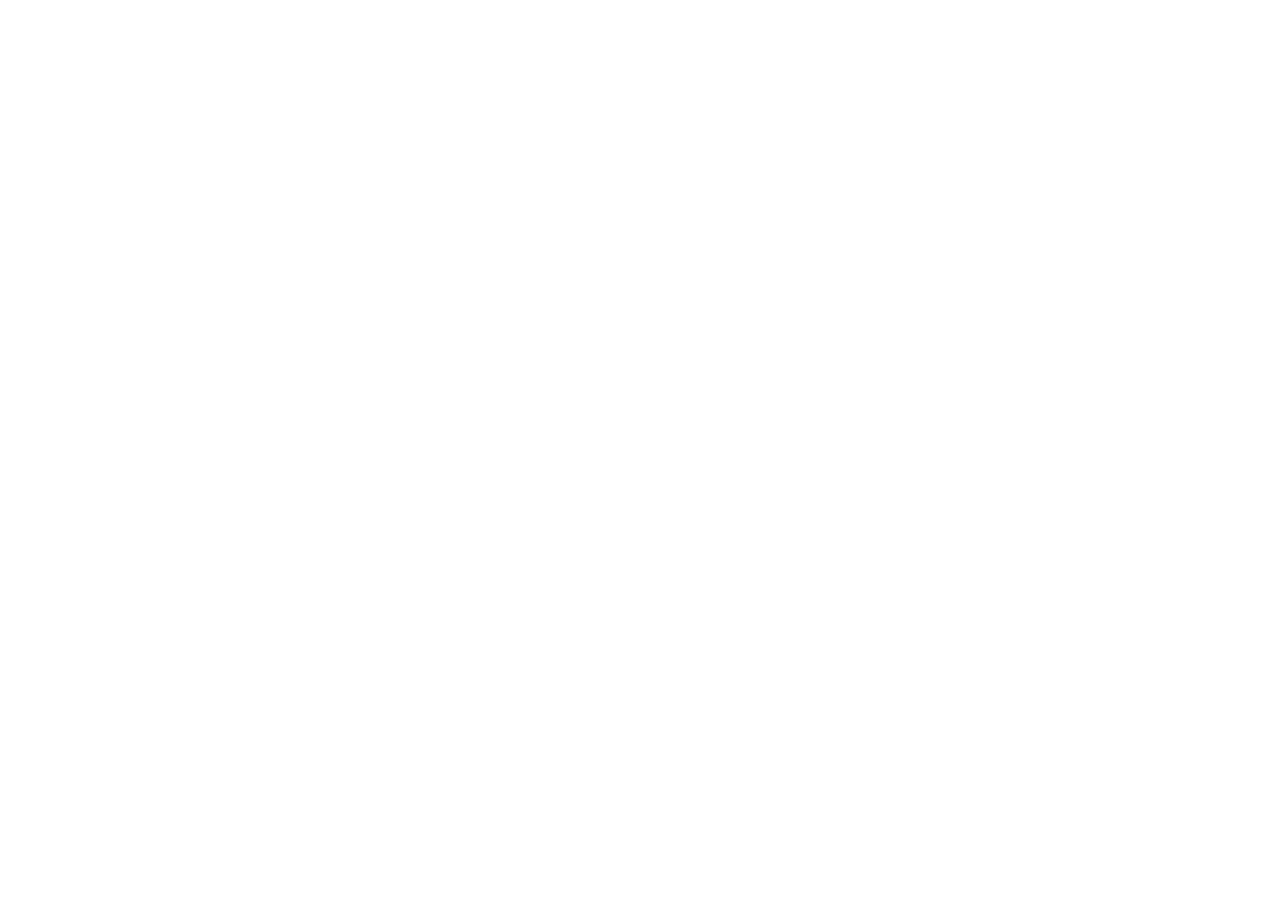
==== index.html @ 4ea997e1 "update" ====
<!DOCTYPE html>
<html>
  <head>
    <meta charset="utf-8" />
    <meta
      name="viewport"
      content="width=device-width, initial-scale=1, maximum-scale=1, minimum-scale=1, user-scalable=no"
    />
    <link
      rel="shortcut icon"
      type="image/x-icon"
      href="https://img.alicdn.com/tfs/TB1YHEpwUT1gK0jSZFhXXaAtVXa-28-27.svg"
    />
    <link rel="stylesheet" href="./css/vendors.48a88f27.chunk.css" />
    <link rel="stylesheet" href="./css/umi.86dddb07.css" />
    <script>
      window.routerBase = "/";
    </script>
    <script>
      //! umi version: 3.4.6
    </script>
  </head>
  <body>
    <div id="root"></div>

    <script src="https://cdn.staticfile.org/react/17.0.2/umd/react.production.min.js"></script>
    <script src="https://cdn.staticfile.org/react-dom/17.0.2/umd/react-dom.production.min.js"></script>
    <script src="./js/vendors.33ed75bf.chunk.js"></script>
    <script src="./js/umi.4b022963.js"></script>
  </body>
</html>
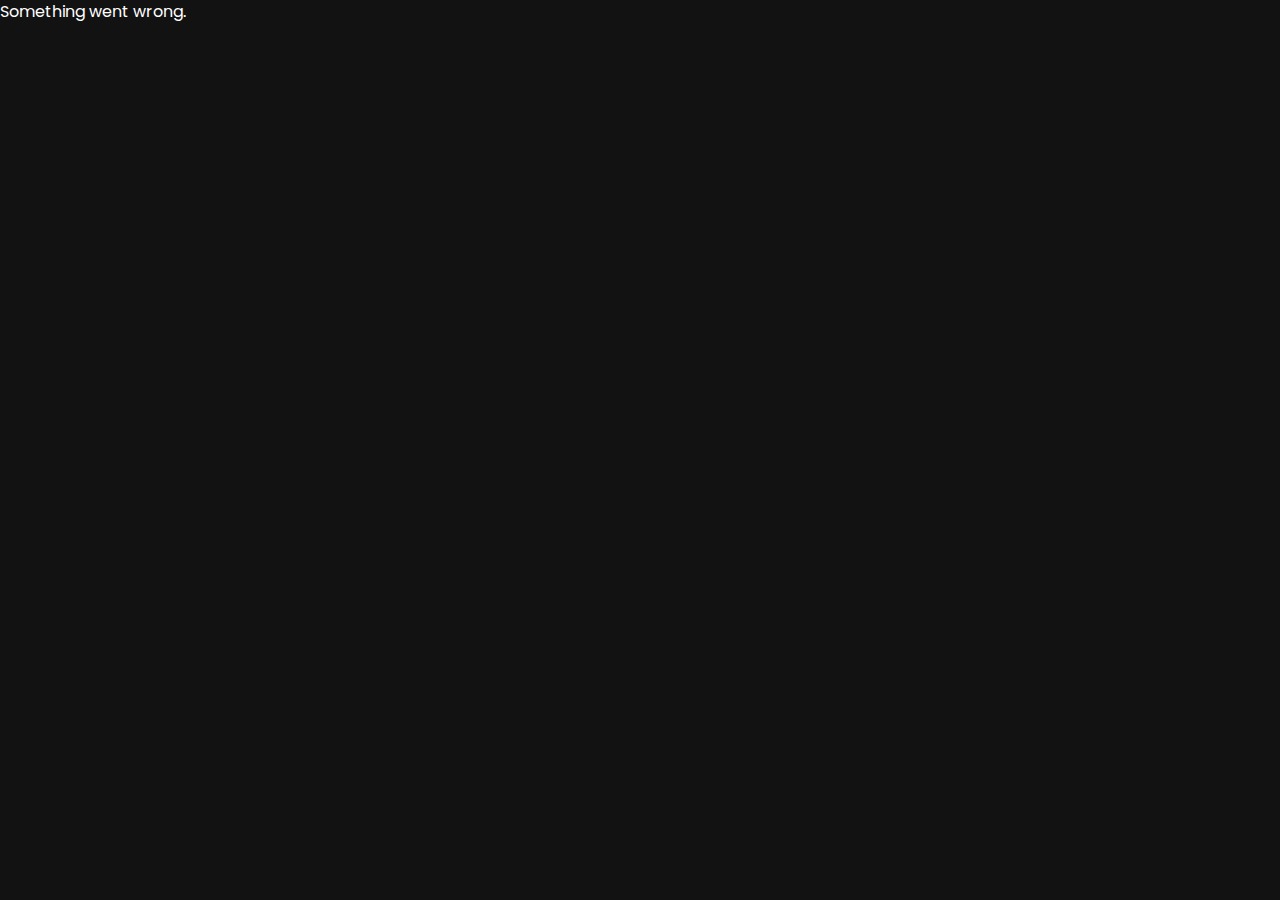
==== commit 19da47ca: "update" ====
--- a/index.html
+++ b/index.html
@@ -1,31 +1,15 @@
 <!DOCTYPE html>
-<html>
+<html lang="en">
   <head>
-    <meta charset="utf-8" />
-    <meta
-      name="viewport"
-      content="width=device-width, initial-scale=1, maximum-scale=1, minimum-scale=1, user-scalable=no"
-    />
-    <link
-      rel="shortcut icon"
-      type="image/x-icon"
-      href="https://img.alicdn.com/tfs/TB1YHEpwUT1gK0jSZFhXXaAtVXa-28-27.svg"
-    />
-    <link rel="stylesheet" href="./css/vendors.48a88f27.chunk.css" />
-    <link rel="stylesheet" href="./css/umi.86dddb07.css" />
-    <script>
-      window.routerBase = "/";
-    </script>
-    <script>
-      //! umi version: 3.4.6
-    </script>
+    <meta charset="UTF-8" />
+    <link rel="icon" type="image/svg+xml" href="/favicon.svg" />
+    <meta name="viewport" content="width=device-width, initial-scale=1.0" />
+    <title>J | Portfolio</title>
+    <script type="module" crossorigin src="/assets/index-5299adbe.js"></script>
+    <link rel="stylesheet" href="/assets/index-f9530851.css">
   </head>
   <body>
     <div id="root"></div>
-
-    <script src="https://cdn.staticfile.org/react/17.0.2/umd/react.production.min.js"></script>
-    <script src="https://cdn.staticfile.org/react-dom/17.0.2/umd/react-dom.production.min.js"></script>
-    <script src="./js/vendors.33ed75bf.chunk.js"></script>
-    <script src="./js/umi.4b022963.js"></script>
+    
   </body>
 </html>
--- a/assets/index-f9530851.css
+++ b/assets/index-f9530851.css
@@ -0,0 +1 @@
+@import"https://fonts.googleapis.com/css2?family=Poppins:wght@100;200;300;400;500;600;700;800;900&display=swap";.vertical-timeline *{-webkit-box-sizing:border-box;box-sizing:border-box}.vertical-timeline{width:95%;max-width:1170px;margin:0 auto;position:relative;padding:2em 0}.vertical-timeline:after{content:"";display:table;clear:both}.vertical-timeline:before{content:"";position:absolute;top:0;left:18px;height:100%;width:4px;background:var(--line-color)}.vertical-timeline.vertical-timeline--one-column-right:before{right:18px;left:unset}@media only screen and (min-width:1170px){.vertical-timeline.vertical-timeline--two-columns{width:90%}.vertical-timeline.vertical-timeline--two-columns:before{left:50%;margin-left:-2px}}.vertical-timeline-element{position:relative;margin:2em 0}.vertical-timeline-element>div{min-height:1px}.vertical-timeline-element:after{content:"";display:table;clear:both}.vertical-timeline-element:first-child{margin-top:0}.vertical-timeline-element:last-child{margin-bottom:0}@media only screen and (min-width:1170px){.vertical-timeline-element{margin:4em 0}.vertical-timeline-element:first-child{margin-top:0}.vertical-timeline-element:last-child{margin-bottom:0}}.vertical-timeline-element-icon{position:absolute;top:0;left:0;width:40px;height:40px;border-radius:50%;-webkit-box-shadow:0 0 0 4px #fff,inset 0 2px 0 rgba(0,0,0,.08),0 3px 0 4px rgba(0,0,0,.05);box-shadow:0 0 0 4px #fff,inset 0 2px #00000014,0 3px 0 4px #0000000d}.vertical-timeline--one-column-right .vertical-timeline-element-icon{right:0;left:unset}.vertical-timeline-element-icon svg{display:block;width:24px;height:24px;position:relative;left:50%;top:50%;margin-left:-12px;margin-top:-12px}@media only screen and (min-width:1170px){.vertical-timeline--two-columns .vertical-timeline-element-icon{width:60px;height:60px;left:50%;margin-left:-30px}}.vertical-timeline-element-icon{-webkit-transform:translateZ(0);-webkit-backface-visibility:hidden}.vertical-timeline--animate .vertical-timeline-element-icon.is-hidden{visibility:hidden}.vertical-timeline--animate .vertical-timeline-element-icon.bounce-in{visibility:visible;-webkit-animation:cd-bounce-1 .6s;animation:cd-bounce-1 .6s}@-webkit-keyframes cd-bounce-1{0%{opacity:0;-webkit-transform:scale(.5)}60%{opacity:1;-webkit-transform:scale(1.2)}to{-webkit-transform:scale(1)}}@keyframes cd-bounce-1{0%{opacity:0;-webkit-transform:scale(.5);transform:scale(.5)}60%{opacity:1;-webkit-transform:scale(1.2);transform:scale(1.2)}to{-webkit-transform:scale(1);transform:scale(1)}}.vertical-timeline-element-content{position:relative;margin-left:60px;background:#fff;border-radius:.25em;padding:1em;-webkit-box-shadow:0 3px 0 #ddd;box-shadow:0 3px #ddd}.vertical-timeline--one-column-right .vertical-timeline-element-content{margin-right:60px;margin-left:unset}.vertical-timeline-element--no-children .vertical-timeline-element-content{background:0 0;-webkit-box-shadow:none;box-shadow:none}.vertical-timeline-element-content:after{content:"";display:table;clear:both}.vertical-timeline-element-content h2{color:#303e49}.vertical-timeline-element-content .vertical-timeline-element-date,.vertical-timeline-element-content p{font-size:13px;font-size:.8125rem;font-weight:500}.vertical-timeline-element-content .vertical-timeline-element-date{display:inline-block}.vertical-timeline-element-content p{margin:1em 0 0;line-height:1.6}.vertical-timeline-element-title,.vertical-timeline-element-subtitle{margin:0}.vertical-timeline-element-content .vertical-timeline-element-date{float:left;padding:.8em 0;opacity:.7}.vertical-timeline-element-content-arrow{content:"";position:absolute;top:16px;right:100%;height:0;width:0;border:7px solid transparent;border-right:7px solid #fff}.vertical-timeline--one-column-right .vertical-timeline-element-content-arrow{content:"";position:absolute;top:16px;right:unset;left:100%;height:0;width:0;border:7px solid transparent;border-left:7px solid #fff}.vertical-timeline--one-column-right .vertical-timeline-element-content:before{left:100%;border-left:7px solid #fff;border-right:unset}.vertical-timeline-element--no-children .vertical-timeline-element-content:before{display:none}.vertical-timeline-element--no-children .vertical-timeline-element-content-arrow{display:none}@media only screen and (min-width:768px){.vertical-timeline-element-content h2{font-size:20px;font-size:1.25rem}.vertical-timeline-element-content p{font-size:16px;font-size:1rem}.vertical-timeline-element-content .vertical-timeline-element-date{font-size:14px;font-size:.875rem}}@media only screen and (min-width:1170px){.vertical-timeline--two-columns .vertical-timeline-element-content{margin-left:0;padding:1.5em;width:44%}.vertical-timeline--two-columns .vertical-timeline-element-content-arrow{top:24px;left:100%;-webkit-transform:rotate(180deg);transform:rotate(180deg)}.vertical-timeline--two-columns .vertical-timeline-element-content .vertical-timeline-element-date{position:absolute;width:100%;left:124%;top:6px;font-size:16px;font-size:1rem}.vertical-timeline--two-columns .vertical-timeline-element.vertical-timeline-element--right .vertical-timeline-element-content,.vertical-timeline--two-columns .vertical-timeline-element:nth-child(even):not(.vertical-timeline-element--left) .vertical-timeline-element-content{float:right}.vertical-timeline--two-columns .vertical-timeline-element.vertical-timeline-element--right .vertical-timeline-element-content-arrow,.vertical-timeline--two-columns .vertical-timeline-element:nth-child(even):not(.vertical-timeline-element--left) .vertical-timeline-element-content-arrow{top:24px;left:auto;right:100%;-webkit-transform:rotate(0);transform:rotate(0)}.vertical-timeline--one-column-right .vertical-timeline-element.vertical-timeline-element--right .vertical-timeline-element-content-arrow,.vertical-timeline--one-column-right .vertical-timeline-element:nth-child(even):not(.vertical-timeline-element--left) .vertical-timeline-element-content-arrow{top:24px;left:100%;right:auto;-webkit-transform:rotate(0);transform:rotate(0)}.vertical-timeline--two-columns .vertical-timeline-element.vertical-timeline-element--right .vertical-timeline-element-content .vertical-timeline-element-date,.vertical-timeline--two-columns .vertical-timeline-element:nth-child(even):not(.vertical-timeline-element--left) .vertical-timeline-element-content .vertical-timeline-element-date{left:auto;right:124%;text-align:right}}.vertical-timeline--animate .vertical-timeline-element-content.is-hidden{visibility:hidden}.vertical-timeline--animate .vertical-timeline-element-content.bounce-in{visibility:visible;-webkit-animation:cd-bounce-2 .6s;animation:cd-bounce-2 .6s}@media only screen and (min-width:1170px){.vertical-timeline--two-columns.vertical-timeline--animate .vertical-timeline-element.vertical-timeline-element--right .vertical-timeline-element-content.bounce-in,.vertical-timeline--two-columns.vertical-timeline--animate .vertical-timeline-element:nth-child(even):not(.vertical-timeline-element--left) .vertical-timeline-element-content.bounce-in{-webkit-animation:cd-bounce-2-inverse .6s;animation:cd-bounce-2-inverse .6s}}@media only screen and (max-width:1169px){.vertical-timeline--animate .vertical-timeline-element-content.bounce-in{visibility:visible;-webkit-animation:cd-bounce-2-inverse .6s;animation:cd-bounce-2-inverse .6s}}@-webkit-keyframes cd-bounce-2{0%{opacity:0;-webkit-transform:translateX(-100px)}60%{opacity:1;-webkit-transform:translateX(20px)}to{-webkit-transform:translateX(0)}}@keyframes cd-bounce-2{0%{opacity:0;-webkit-transform:translateX(-100px);transform:translate(-100px)}60%{opacity:1;-webkit-transform:translateX(20px);transform:translate(20px)}to{-webkit-transform:translateX(0);transform:translate(0)}}@-webkit-keyframes cd-bounce-2-inverse{0%{opacity:0;-webkit-transform:translateX(100px)}60%{opacity:1;-webkit-transform:translateX(-20px)}to{-webkit-transform:translateX(0)}}@keyframes cd-bounce-2-inverse{0%{opacity:0;-webkit-transform:translateX(100px);transform:translate(100px)}60%{opacity:1;-webkit-transform:translateX(-20px);transform:translate(-20px)}to{-webkit-transform:translateX(0);transform:translate(0)}}*,:before,:after{box-sizing:border-box;border-width:0;border-style:solid;border-color:#e5e7eb}:before,:after{--tw-content: ""}html{line-height:1.5;-webkit-text-size-adjust:100%;-moz-tab-size:4;-o-tab-size:4;tab-size:4;font-family:ui-sans-serif,system-ui,-apple-system,BlinkMacSystemFont,Segoe UI,Roboto,Helvetica Neue,Arial,Noto Sans,sans-serif,"Apple Color Emoji","Segoe UI Emoji",Segoe UI Symbol,"Noto Color Emoji";font-feature-settings:normal}body{margin:0;line-height:inherit}hr{height:0;color:inherit;border-top-width:1px}abbr:where([title]){-webkit-text-decoration:underline dotted;text-decoration:underline dotted}h1,h2,h3,h4,h5,h6{font-size:inherit;font-weight:inherit}a{color:inherit;text-decoration:inherit}b,strong{font-weight:bolder}code,kbd,samp,pre{font-family:ui-monospace,SFMono-Regular,Menlo,Monaco,Consolas,Liberation Mono,Courier New,monospace;font-size:1em}small{font-size:80%}sub,sup{font-size:75%;line-height:0;position:relative;vertical-align:baseline}sub{bottom:-.25em}sup{top:-.5em}table{text-indent:0;border-color:inherit;border-collapse:collapse}button,input,optgroup,select,textarea{font-family:inherit;font-size:100%;font-weight:inherit;line-height:inherit;color:inherit;margin:0;padding:0}button,select{text-transform:none}button,[type=button],[type=reset],[type=submit]{-webkit-appearance:button;background-color:transparent;background-image:none}:-moz-focusring{outline:auto}:-moz-ui-invalid{box-shadow:none}progress{vertical-align:baseline}::-webkit-inner-spin-button,::-webkit-outer-spin-button{height:auto}[type=search]{-webkit-appearance:textfield;outline-offset:-2px}::-webkit-search-decoration{-webkit-appearance:none}::-webkit-file-upload-button{-webkit-appearance:button;font:inherit}summary{display:list-item}blockquote,dl,dd,h1,h2,h3,h4,h5,h6,hr,figure,p,pre{margin:0}fieldset{margin:0;padding:0}legend{padding:0}ol,ul,menu{list-style:none;margin:0;padding:0}textarea{resize:vertical}input::-moz-placeholder,textarea::-moz-placeholder{opacity:1;color:#9ca3af}input::placeholder,textarea::placeholder{opacity:1;color:#9ca3af}button,[role=button]{cursor:pointer}:disabled{cursor:default}img,svg,video,canvas,audio,iframe,embed,object{display:block;vertical-align:middle}img,video{max-width:100%;height:auto}[hidden]{display:none}*,:before,:after{--tw-border-spacing-x: 0;--tw-border-spacing-y: 0;--tw-translate-x: 0;--tw-translate-y: 0;--tw-rotate: 0;--tw-skew-x: 0;--tw-skew-y: 0;--tw-scale-x: 1;--tw-scale-y: 1;--tw-pan-x: ;--tw-pan-y: ;--tw-pinch-zoom: ;--tw-scroll-snap-strictness: proximity;--tw-ordinal: ;--tw-slashed-zero: ;--tw-numeric-figure: ;--tw-numeric-spacing: ;--tw-numeric-fraction: ;--tw-ring-inset: ;--tw-ring-offset-width: 0px;--tw-ring-offset-color: #fff;--tw-ring-color: rgb(59 130 246 / .5);--tw-ring-offset-shadow: 0 0 #0000;--tw-ring-shadow: 0 0 #0000;--tw-shadow: 0 0 #0000;--tw-shadow-colored: 0 0 #0000;--tw-blur: ;--tw-brightness: ;--tw-contrast: ;--tw-grayscale: ;--tw-hue-rotate: ;--tw-invert: ;--tw-saturate: ;--tw-sepia: ;--tw-drop-shadow: ;--tw-backdrop-blur: ;--tw-backdrop-brightness: ;--tw-backdrop-contrast: ;--tw-backdrop-grayscale: ;--tw-backdrop-hue-rotate: ;--tw-backdrop-invert: ;--tw-backdrop-opacity: ;--tw-backdrop-saturate: ;--tw-backdrop-sepia: }::backdrop{--tw-border-spacing-x: 0;--tw-border-spacing-y: 0;--tw-translate-x: 0;--tw-translate-y: 0;--tw-rotate: 0;--tw-skew-x: 0;--tw-skew-y: 0;--tw-scale-x: 1;--tw-scale-y: 1;--tw-pan-x: ;--tw-pan-y: ;--tw-pinch-zoom: ;--tw-scroll-snap-strictness: proximity;--tw-ordinal: ;--tw-slashed-zero: ;--tw-numeric-figure: ;--tw-numeric-spacing: ;--tw-numeric-fraction: ;--tw-ring-inset: ;--tw-ring-offset-width: 0px;--tw-ring-offset-color: #fff;--tw-ring-color: rgb(59 130 246 / .5);--tw-ring-offset-shadow: 0 0 #0000;--tw-ring-shadow: 0 0 #0000;--tw-shadow: 0 0 #0000;--tw-shadow-colored: 0 0 #0000;--tw-blur: ;--tw-brightness: ;--tw-contrast: ;--tw-grayscale: ;--tw-hue-rotate: ;--tw-invert: ;--tw-saturate: ;--tw-sepia: ;--tw-drop-shadow: ;--tw-backdrop-blur: ;--tw-backdrop-brightness: ;--tw-backdrop-contrast: ;--tw-backdrop-grayscale: ;--tw-backdrop-hue-rotate: ;--tw-backdrop-invert: ;--tw-backdrop-opacity: ;--tw-backdrop-saturate: ;--tw-backdrop-sepia: }.static{position:static}.fixed{position:fixed}.absolute{position:absolute}.relative{position:relative}.inset-0{top:0px;right:0px;bottom:0px;left:0px}.bottom-32{bottom:8rem}.right-0{right:0px}.top-0{top:0px}.top-20{top:5rem}.top-\[120px\]{top:120px}.z-0{z-index:0}.z-10{z-index:10}.z-20{z-index:20}.z-\[-1\]{z-index:-1}.m-0{margin:0}.m-3{margin:.75rem}.mx-4{margin-left:1rem;margin-right:1rem}.mx-auto{margin-left:auto;margin-right:auto}.my-2{margin-top:.5rem;margin-bottom:.5rem}.-mt-20{margin-top:-5rem}.mb-1{margin-bottom:.25rem}.mb-4{margin-bottom:1rem}.ml-5{margin-left:1.25rem}.mt-1{margin-top:.25rem}.mt-12{margin-top:3rem}.mt-2{margin-top:.5rem}.mt-20{margin-top:5rem}.mt-3{margin-top:.75rem}.mt-4{margin-top:1rem}.mt-5{margin-top:1.25rem}.mt-7{margin-top:1.75rem}.flex{display:flex}.hidden{display:none}.h-1\/2{height:50%}.h-10{height:2.5rem}.h-14{height:3.5rem}.h-16{height:4rem}.h-28{height:7rem}.h-3{height:.75rem}.h-40{height:10rem}.h-5{height:1.25rem}.h-\[230px\]{height:230px}.h-\[28px\]{height:28px}.h-\[350px\]{height:350px}.h-\[455px\]{height:455px}.h-\[60\%\]{height:60%}.h-\[64px\]{height:64px}.h-auto{height:auto}.h-full{height:100%}.h-screen{height:100vh}.min-h-\[280px\]{min-height:280px}.min-h-\[300px\]{min-height:300px}.w-1{width:.25rem}.w-1\/2{width:50%}.w-10{width:2.5rem}.w-14{width:3.5rem}.w-16{width:4rem}.w-28{width:7rem}.w-3{width:.75rem}.w-5{width:1.25rem}.w-\[28px\]{width:28px}.w-\[35px\]{width:35px}.w-\[60\%\]{width:60%}.w-fit{width:-moz-fit-content;width:fit-content}.w-full{width:100%}.min-w-\[140px\]{min-width:140px}.max-w-3xl{max-width:48rem}.max-w-7xl{max-width:80rem}.flex-1{flex:1 1 0%}.flex-\[0\.75\]{flex:.75}.cursor-pointer{cursor:pointer}.list-disc{list-style-type:disc}.list-none{list-style-type:none}.flex-row{flex-direction:row}.flex-col{flex-direction:column}.flex-col-reverse{flex-direction:column-reverse}.flex-wrap{flex-wrap:wrap}.items-start{align-items:flex-start}.items-center{align-items:center}.justify-end{justify-content:flex-end}.justify-center{justify-content:center}.justify-between{justify-content:space-between}.justify-evenly{justify-content:space-evenly}.gap-1{gap:.25rem}.gap-10{gap:2.5rem}.gap-2{gap:.5rem}.gap-4{gap:1rem}.gap-5{gap:1.25rem}.gap-7{gap:1.75rem}.gap-8{gap:2rem}.space-y-2>:not([hidden])~:not([hidden]){--tw-space-y-reverse: 0;margin-top:calc(.5rem * calc(1 - var(--tw-space-y-reverse)));margin-bottom:calc(.5rem * var(--tw-space-y-reverse))}.overflow-hidden{overflow:hidden}.rounded-2xl{border-radius:1rem}.rounded-3xl{border-radius:1.5rem}.rounded-\[20px\]{border-radius:20px}.rounded-full{border-radius:9999px}.rounded-lg{border-radius:.5rem}.rounded-xl{border-radius:.75rem}.border-4{border-width:4px}.border-none{border-style:none}.border-secondary{--tw-border-opacity: 1;border-color:rgb(170 166 195 / var(--tw-border-opacity))}.bg-\[\#915eff\]{--tw-bg-opacity: 1;background-color:rgb(145 94 255 / var(--tw-bg-opacity))}.bg-black-100{--tw-bg-opacity: 1;background-color:rgb(16 13 37 / var(--tw-bg-opacity))}.bg-black-200{--tw-bg-opacity: 1;background-color:rgb(9 3 37 / var(--tw-bg-opacity))}.bg-primary{--tw-bg-opacity: 1;background-color:rgb(5 8 22 / var(--tw-bg-opacity))}.bg-secondary{--tw-bg-opacity: 1;background-color:rgb(170 166 195 / var(--tw-bg-opacity))}.bg-tertiary{--tw-bg-opacity: 1;background-color:rgb(21 16 48 / var(--tw-bg-opacity))}.bg-hero-pattern{background-image:url(/assets/herobg-ecbfddc8.png)}.bg-cover{background-size:cover}.bg-center{background-position:center}.bg-no-repeat{background-repeat:no-repeat}.object-contain{-o-object-fit:contain;object-fit:contain}.object-cover{-o-object-fit:cover;object-fit:cover}.p-10{padding:2.5rem}.p-2{padding:.5rem}.p-5{padding:1.25rem}.p-6{padding:1.5rem}.p-8{padding:2rem}.p-\[1px\]{padding:1px}.px-12{padding-left:3rem;padding-right:3rem}.px-6{padding-left:1.5rem;padding-right:1.5rem}.px-8{padding-left:2rem;padding-right:2rem}.py-10{padding-top:2.5rem;padding-bottom:2.5rem}.py-3{padding-top:.75rem;padding-bottom:.75rem}.py-4{padding-top:1rem;padding-bottom:1rem}.py-5{padding-top:1.25rem;padding-bottom:1.25rem}.py-6{padding-top:1.5rem;padding-bottom:1.5rem}.pb-14{padding-bottom:3.5rem}.pl-1{padding-left:.25rem}.text-center{text-align:center}.text-\[12px\]{font-size:12px}.text-\[14px\]{font-size:14px}.text-\[16px\]{font-size:16px}.text-\[17px\]{font-size:17px}.text-\[18px\]{font-size:18px}.text-\[20px\]{font-size:20px}.text-\[24px\]{font-size:24px}.text-\[30px\]{font-size:30px}.text-\[40px\]{font-size:40px}.text-\[48px\]{font-size:48px}.font-black{font-weight:900}.font-bold{font-weight:700}.font-medium{font-weight:500}.font-semibold{font-weight:600}.uppercase{text-transform:uppercase}.leading-\[30px\]{line-height:30px}.tracking-wider{letter-spacing:.05em}.text-\[\#915eff\]{--tw-text-opacity: 1;color:rgb(145 94 255 / var(--tw-text-opacity))}.text-\[\#dfd9ff\]{--tw-text-opacity: 1;color:rgb(223 217 255 / var(--tw-text-opacity))}.text-secondary{--tw-text-opacity: 1;color:rgb(170 166 195 / var(--tw-text-opacity))}.text-white{--tw-text-opacity: 1;color:rgb(255 255 255 / var(--tw-text-opacity))}.text-white-100{--tw-text-opacity: 1;color:rgb(243 243 243 / var(--tw-text-opacity))}.shadow-card{--tw-shadow: 0px 35px 120px -15px #211e35;--tw-shadow-colored: 0px 35px 120px -15px var(--tw-shadow-color);box-shadow:var(--tw-ring-offset-shadow, 0 0 #0000),var(--tw-ring-shadow, 0 0 #0000),var(--tw-shadow)}.shadow-md{--tw-shadow: 0 4px 6px -1px rgb(0 0 0 / .1), 0 2px 4px -2px rgb(0 0 0 / .1);--tw-shadow-colored: 0 4px 6px -1px var(--tw-shadow-color), 0 2px 4px -2px var(--tw-shadow-color);box-shadow:var(--tw-ring-offset-shadow, 0 0 #0000),var(--tw-ring-shadow, 0 0 #0000),var(--tw-shadow)}.shadow-primary{--tw-shadow-color: #050816;--tw-shadow: var(--tw-shadow-colored)}.outline-none{outline:2px solid transparent;outline-offset:2px}.transition{transition-property:color,background-color,border-color,text-decoration-color,fill,stroke,opacity,box-shadow,transform,filter,-webkit-backdrop-filter;transition-property:color,background-color,border-color,text-decoration-color,fill,stroke,opacity,box-shadow,transform,filter,backdrop-filter;transition-property:color,background-color,border-color,text-decoration-color,fill,stroke,opacity,box-shadow,transform,filter,backdrop-filter,-webkit-backdrop-filter;transition-timing-function:cubic-bezier(.4,0,.2,1);transition-duration:.15s}*{margin:0;padding:0;box-sizing:border-box;font-family:Poppins,sans-serif;scroll-behavior:smooth;color-scheme:dark}.hash-span{margin-top:-100px;padding-bottom:100px;display:block}.black-gradient{background:#000000;background:linear-gradient(to right,#434343,#000000)}.violet-gradient{background:#804dee;background:linear-gradient(-90deg,#804dee 0%,rgba(60,51,80,0) 100%);background:-webkit-linear-gradient(-90deg,#804dee 0%,rgba(60,51,80,0) 100%)}.green-pink-gradient{background:"#00cea8";background:linear-gradient(90.13deg,#00cea8 1.9%,#bf61ff 97.5%);background:-webkit-linear-gradient(-90.13deg,#00cea8 1.9%,#bf61ff 97.5%)}.orange-text-gradient{background:#f12711;background:linear-gradient(to top,#f12711,#f5af19);-webkit-background-clip:text;-webkit-text-fill-color:transparent}.green-text-gradient{background:#11998e;background:linear-gradient(to top,#11998e,#38ef7d);-webkit-background-clip:text;-webkit-text-fill-color:transparent}.blue-text-gradient{background:#56ccf2;background:linear-gradient(to top,#2f80ed,#56ccf2);-webkit-background-clip:text;-webkit-text-fill-color:transparent}.pink-text-gradient{background:#ec008c;background:linear-gradient(to top,#ec008c,#fc6767);-webkit-background-clip:text;-webkit-text-fill-color:transparent}.canvas-loader{font-size:10px;width:1em;height:1em;border-radius:50%;position:relative;text-indent:-9999em;animation:mulShdSpin 1.1s infinite ease;transform:translateZ(0)}@keyframes mulShdSpin{0%,to{box-shadow:0 -2.6em #fff,1.8em -1.8em #fff3,2.5em 0 #fff3,1.75em 1.75em #fff3,0 2.5em #fff3,-1.8em 1.8em #fff3,-2.6em 0 #ffffff80,-1.8em -1.8em #ffffffb3}12.5%{box-shadow:0 -2.6em #ffffffb3,1.8em -1.8em #fff,2.5em 0 #fff3,1.75em 1.75em #fff3,0 2.5em #fff3,-1.8em 1.8em #fff3,-2.6em 0 #fff3,-1.8em -1.8em #ffffff80}25%{box-shadow:0 -2.6em #ffffff80,1.8em -1.8em #ffffffb3,2.5em 0 #fff,1.75em 1.75em #fff3,0 2.5em #fff3,-1.8em 1.8em #fff3,-2.6em 0 #fff3,-1.8em -1.8em #fff3}37.5%{box-shadow:0 -2.6em #fff3,1.8em -1.8em #ffffff80,2.5em 0 #ffffffb3,1.75em 1.75em #fff,0 2.5em #fff3,-1.8em 1.8em #fff3,-2.6em 0 #fff3,-1.8em -1.8em #fff3}50%{box-shadow:0 -2.6em #fff3,1.8em -1.8em #fff3,2.5em 0 #ffffff80,1.75em 1.75em #ffffffb3,0 2.5em #fff,-1.8em 1.8em #fff3,-2.6em 0 #fff3,-1.8em -1.8em #fff3}62.5%{box-shadow:0 -2.6em #fff3,1.8em -1.8em #fff3,2.5em 0 #fff3,1.75em 1.75em #ffffff80,0 2.5em #ffffffb3,-1.8em 1.8em #fff,-2.6em 0 #fff3,-1.8em -1.8em #fff3}75%{box-shadow:0 -2.6em #fff3,1.8em -1.8em #fff3,2.5em 0 #fff3,1.75em 1.75em #fff3,0 2.5em #ffffff80,-1.8em 1.8em #ffffffb3,-2.6em 0 #fff,-1.8em -1.8em #fff3}87.5%{box-shadow:0 -2.6em #fff3,1.8em -1.8em #fff3,2.5em 0 #fff3,1.75em 1.75em #fff3,0 2.5em #fff3,-1.8em 1.8em #ffffff80,-2.6em 0 #ffffffb3,-1.8em -1.8em #fff}}.placeholder\:text-secondary::-moz-placeholder{--tw-text-opacity: 1;color:rgb(170 166 195 / var(--tw-text-opacity))}.placeholder\:text-secondary::placeholder{--tw-text-opacity: 1;color:rgb(170 166 195 / var(--tw-text-opacity))}.hover\:text-white:hover{--tw-text-opacity: 1;color:rgb(255 255 255 / var(--tw-text-opacity))}@media (min-width: 450px){.xs\:bottom-10{bottom:2.5rem}.xs\:w-\[250px\]{width:250px}.xs\:w-\[320px\]{width:320px}.xs\:text-\[20px\]{font-size:20px}.xs\:text-\[40px\]{font-size:40px}.xs\:text-\[50px\]{font-size:50px}}@media (min-width: 640px){.sm\:block{display:block}.sm\:flex{display:flex}.sm\:hidden{display:none}.sm\:h-80{height:20rem}.sm\:w-\[360px\]{width:360px}.sm\:px-16{padding-left:4rem;padding-right:4rem}.sm\:py-16{padding-top:4rem;padding-bottom:4rem}.sm\:text-\[18px\]{font-size:18px}.sm\:text-\[26px\]{font-size:26px}.sm\:text-\[50px\]{font-size:50px}.sm\:text-\[60px\]{font-size:60px}}@media (min-width: 768px){.md\:h-\[550px\]{height:550px}.md\:text-\[60px\]{font-size:60px}}@media (min-width: 1024px){.lg\:text-\[30px\]{font-size:30px}.lg\:text-\[80px\]{font-size:80px}.lg\:leading-\[40px\]{line-height:40px}.lg\:leading-\[98px\]{line-height:98px}}@media (min-width: 1280px){.xl\:mt-12{margin-top:3rem}.xl\:h-auto{height:auto}.xl\:flex-1{flex:1 1 0%}.xl\:flex-row{flex-direction:row}}
